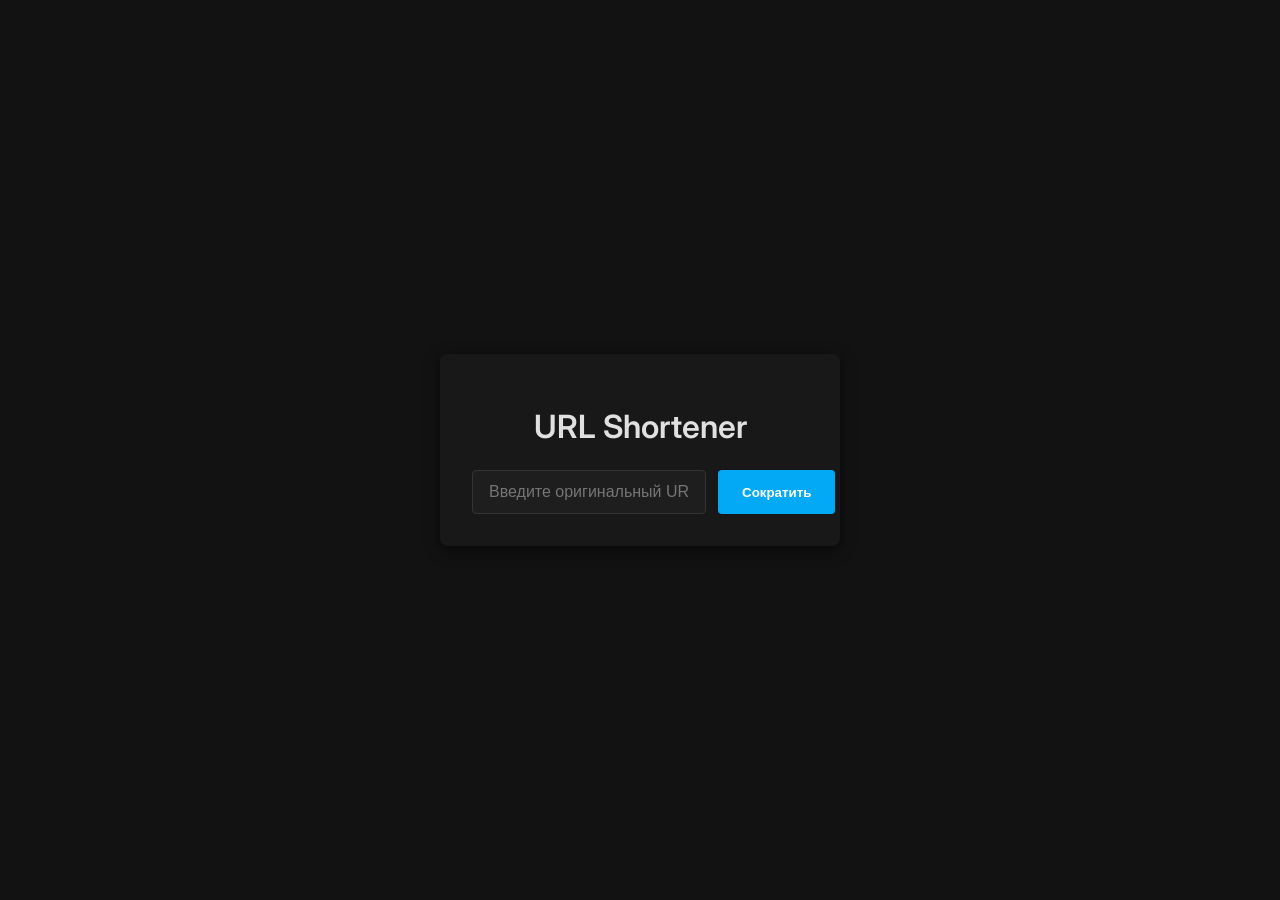
==== frontend/index.html @ 828a64b1 "frontend" ====
<!DOCTYPE html>
<html lang="ru">
<head>
  <meta charset="UTF-8" />
  <meta name="viewport" content="width=device-width, initial-scale=1" />
  <title>URL Shortener</title>
  <link rel="stylesheet" href="style.css" />
</head>
<body>
  <div class="container">
    <h1>URL Shortener</h1>
    <form id="urlForm">
      <input
        type="url"
        id="originalUrl"
        name="originalUrl"
        placeholder="Введите оригинальный URL"
        required
        autocomplete="off"
      />
      <button type="submit">Сократить</button>
    </form>
    <div id="result" class="hidden">
      <p>Сокращённый URL: <a id="shortUrl" href="#" target="_blank" rel="noopener"></a></p>
    </div>
    <div id="error" class="hidden"></div>
  </div>
  <script src="script.js"></script>
</body>
</html>
---- frontend/style.css ----
@import url('https://fonts.googleapis.com/css2?family=Inter&display=swap');

:root {
  --bg-color: #121212;
  --text-color: #e0e0e0;
  --accent-color: #03a9f4;
  --input-bg: #1e1e1e;
  --input-border: #333;
  --error-color: #ff6b6b;
  --button-bg: var(--accent-color);
  --button-hover-bg: #0288d1;
}

* {
  box-sizing: border-box;
}

body {
  background-color: var(--bg-color);
  color: var(--text-color);
  font-family: 'Inter', sans-serif;
  margin: 0;
  padding: 0;
  min-height: 100vh;
  display: flex;
  justify-content: center;
  align-items: center;
}

.container {
  width: 90%;
  max-width: 400px;
  padding: 2rem;
  background-color: #181818;
  border-radius: 8px;
  box-shadow: 0 4px 15px rgba(0, 0, 0, 0.5);
  text-align: center;
}

h1 {
  margin-bottom: 1.5rem;
  font-weight: 600;
}

form {
  display: flex;
  gap: 0.75rem;
}

input[type="url"] {
  flex: 1;
  padding: 0.75rem 1rem;
  font-size: 1rem;
  border: 1px solid var(--input-border);
  border-radius: 4px;
  background-color: var(--input-bg);
  color: var(--text-color);
  outline: none;
  transition: border-color 0.3s ease;
}

input[type="url"]:focus {
  border-color: var(--accent-color);
}

button {
  background-color: var(--button-bg);
  border: none;
  padding: 0 1.5rem;
  border-radius: 4px;
  color: #fff;
  font-weight: 600;
  cursor: pointer;
  transition: background-color 0.3s ease;
}

button:hover,
button:focus {
  background-color: var(--button-hover-bg);
  outline: none;
}

#result {
  margin-top: 1.5rem;
  word-break: break-word;
}

#result a {
  color: var(--accent-color);
  text-decoration: none;
}

#result a:hover {
  text-decoration: underline;
}

#error {
  margin-top: 1rem;
  color: var(--error-color);
  font-weight: 600;
}

.hidden {
  display: none;
}
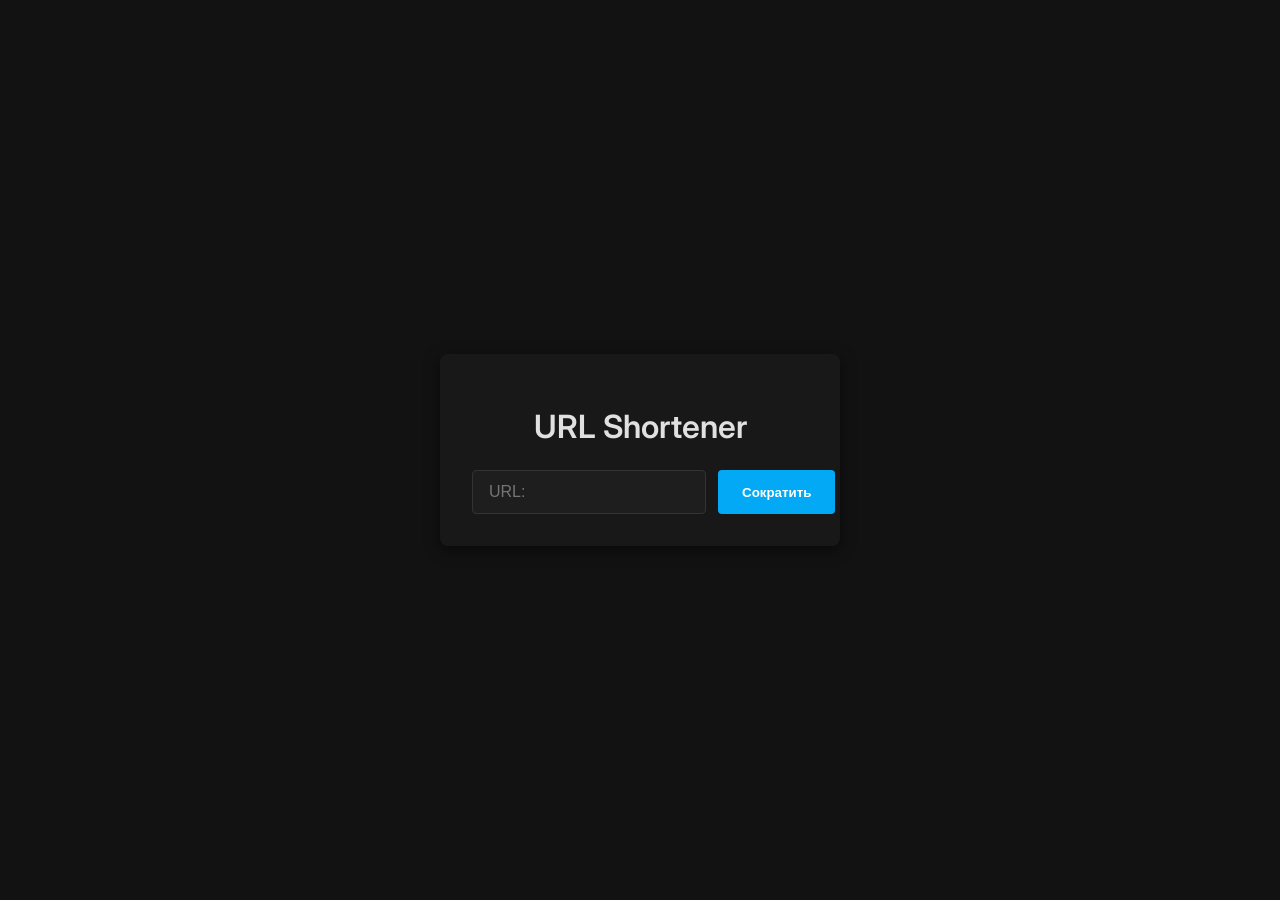
==== commit c5cbf410: "Show error on frontend" ====
--- a/frontend/index.html
+++ b/frontend/index.html
@@ -11,10 +11,10 @@
     <h1>URL Shortener</h1>
     <form id="urlForm">
       <input
-        type="url"
+        type="text"
         id="originalUrl"
         name="originalUrl"
-        placeholder="Введите оригинальный URL"
+        placeholder="URL:"
         required
         autocomplete="off"
       />
--- a/frontend/style.css
+++ b/frontend/style.css
@@ -47,7 +47,7 @@
   gap: 0.75rem;
 }
 
-input[type="url"] {
+#originalUrl {
   flex: 1;
   padding: 0.75rem 1rem;
   font-size: 1rem;
@@ -59,7 +59,7 @@
   transition: border-color 0.3s ease;
 }
 
-input[type="url"]:focus {
+#originalUrl:focus {
   border-color: var(--accent-color);
 }
 
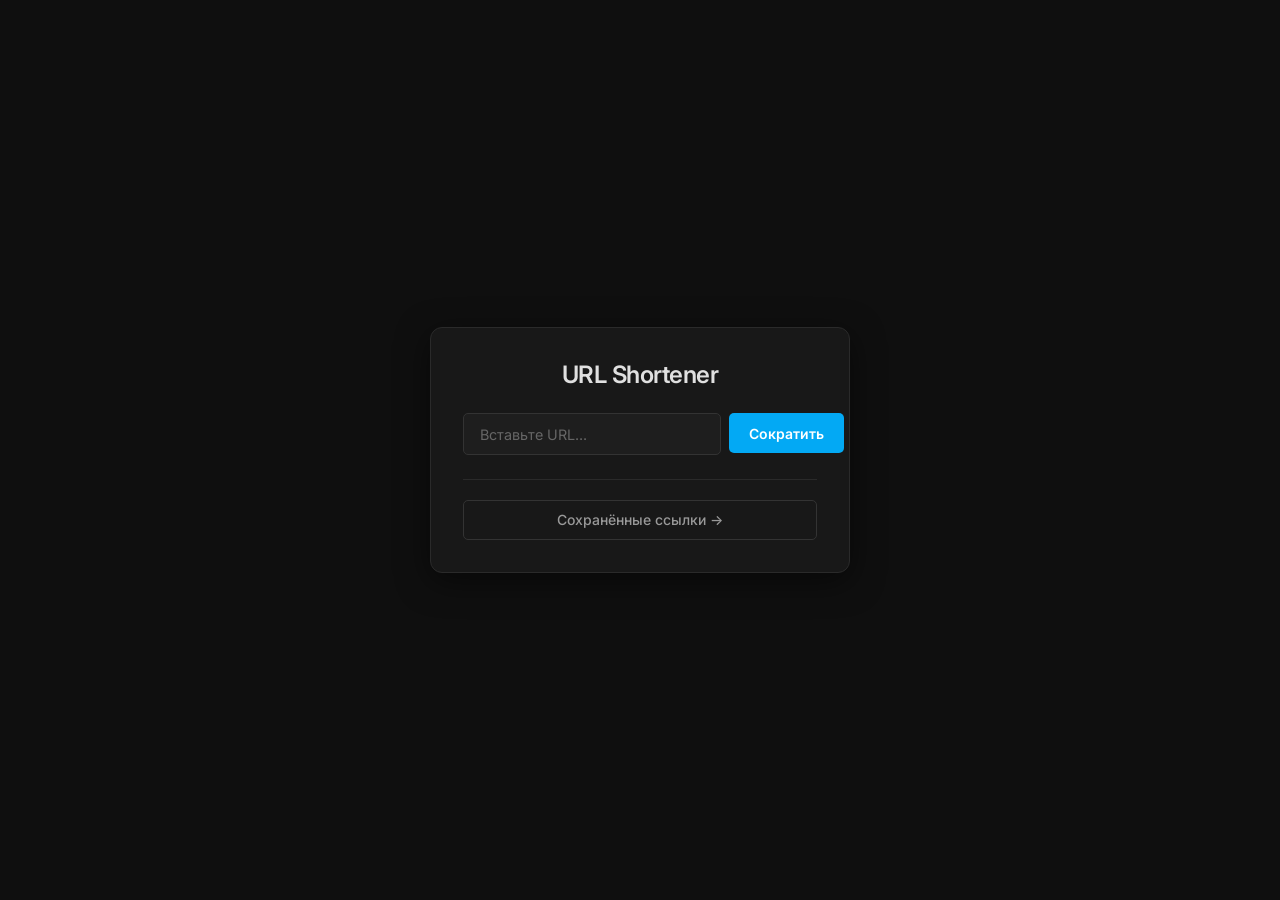
==== commit 87e17054: "feature: a page with a list of shortened links has been added, the corresponding methods for crud an" ====
--- a/frontend/index.html
+++ b/frontend/index.html
@@ -14,7 +14,7 @@
         type="text"
         id="originalUrl"
         name="originalUrl"
-        placeholder="URL:"
+        placeholder="Вставьте URL..."
         required
         autocomplete="off"
       />
@@ -24,6 +24,8 @@
       <p>Сокращённый URL: <a id="shortUrl" href="#" target="_blank" rel="noopener"></a></p>
     </div>
     <div id="error" class="hidden"></div>
+    <div class="divider"></div>
+    <a href="saved_slugs.html" class="saved-link">Сохранённые ссылки →</a>
   </div>
   <script src="script.js"></script>
 </body>
--- a/frontend/style.css
+++ b/frontend/style.css
@@ -1,27 +1,40 @@
-@import url('https://fonts.googleapis.com/css2?family=Inter&display=swap');
+@import url('https://fonts.googleapis.com/css2?family=Inter:wght@400;500;600&display=swap');
 
 :root {
-  --bg-color: #121212;
-  --text-color: #e0e0e0;
-  --accent-color: #03a9f4;
-  --input-bg: #1e1e1e;
-  --input-border: #333;
-  --error-color: #ff6b6b;
-  --button-bg: var(--accent-color);
-  --button-hover-bg: #0288d1;
-}
-
-* {
-  box-sizing: border-box;
-}
+  --bg:            #0f0f0f;
+  --surface:       #181818;
+  --surface-2:     #1e1e1e;
+  --surface-3:     #242424;
+  --border:        #2a2a2a;
+  --border-light:  #333;
+  --text:          #e0e0e0;
+  --text-muted:    #666;
+  --text-sub:      #999;
+  --accent:        #03a9f4;
+  --accent-hover:  #0288d1;
+  --accent-dim:    rgba(3, 169, 244, 0.08);
+  --danger:        #e53935;
+  --danger-hover:  #c62828;
+  --danger-dim:    rgba(229, 57, 53, 0.08);
+  --error:         #ff6b6b;
+  --radius:        8px;
+  --radius-sm:     5px;
+}
+
+* { box-sizing: border-box; margin: 0; padding: 0; }
 
 body {
-  background-color: var(--bg-color);
-  color: var(--text-color);
+  background-color: var(--bg);
+  color: var(--text);
   font-family: 'Inter', sans-serif;
-  margin: 0;
-  padding: 0;
   min-height: 100vh;
+}
+
+/* ═══════════════════════════════════
+   ГЛАВНАЯ СТРАНИЦА — index.html
+═══════════════════════════════════ */
+
+body:not(.page-slugs) {
   display: flex;
   justify-content: center;
   align-items: center;
@@ -29,77 +42,360 @@
 
 .container {
   width: 90%;
-  max-width: 400px;
+  max-width: 420px;
   padding: 2rem;
-  background-color: #181818;
-  border-radius: 8px;
-  box-shadow: 0 4px 15px rgba(0, 0, 0, 0.5);
+  background-color: var(--surface);
+  border-radius: 12px;
+  border: 1px solid var(--border);
+  box-shadow: 0 8px 32px rgba(0, 0, 0, 0.5);
   text-align: center;
 }
 
 h1 {
+  font-size: 1.5rem;
+  font-weight: 600;
+  letter-spacing: -0.02em;
   margin-bottom: 1.5rem;
-  font-weight: 600;
 }
 
 form {
   display: flex;
-  gap: 0.75rem;
+  gap: 0.5rem;
 }
 
 #originalUrl {
   flex: 1;
-  padding: 0.75rem 1rem;
-  font-size: 1rem;
-  border: 1px solid var(--input-border);
+  padding: 0.7rem 1rem;
+  font-size: 0.9rem;
+  font-family: inherit;
+  border: 1px solid var(--border-light);
+  border-radius: var(--radius-sm);
+  background-color: var(--surface-2);
+  color: var(--text);
+  outline: none;
+  transition: border-color 0.2s;
+}
+
+#originalUrl::placeholder { color: var(--text-muted); }
+#originalUrl:focus { border-color: var(--accent); }
+
+/* Базовая кнопка */
+button {
+  display: inline-flex;
+  align-items: center;
+  justify-content: center;
+  gap: 0.4rem;
+  background-color: var(--accent);
+  border: none;
+  padding: 0 1.25rem;
+  height: 40px;
+  border-radius: var(--radius-sm);
+  color: #fff;
+  font-family: inherit;
+  font-size: 0.875rem;
+  font-weight: 600;
+  cursor: pointer;
+  white-space: nowrap;
+  transition: background-color 0.2s, opacity 0.2s;
+}
+
+button:hover  { background-color: var(--accent-hover); }
+button:focus  { outline: 2px solid var(--accent); outline-offset: 2px; }
+
+/* Результат */
+#result {
+  margin-top: 1.25rem;
+  font-size: 0.875rem;
+  word-break: break-all;
+  color: var(--text-sub);
+}
+
+#result a {
+  color: var(--accent);
+  text-decoration: none;
+}
+
+#result a:hover { text-decoration: underline; }
+
+#error {
+  margin-top: 0.75rem;
+  color: var(--error);
+  font-size: 0.85rem;
+  font-weight: 500;
+}
+
+.hidden { display: none !important; }
+
+/* Разделитель */
+.divider {
+  margin: 1.5rem 0 1.25rem;
+  height: 1px;
+  background: var(--border);
+}
+
+/* Кнопка «Сохранённые ссылки» — выглядит как кнопка, но это ссылка */
+.saved-link {
+  display: flex;
+  align-items: center;
+  justify-content: center;
+  width: 100%;
+  height: 40px;
+  background-color: transparent;
+  border: 1px solid var(--border-light);
+  border-radius: var(--radius-sm);
+  color: var(--text-sub);
+  font-size: 0.875rem;
+  font-weight: 500;
+  text-decoration: none;
+  transition: border-color 0.2s, color 0.2s, background-color 0.2s;
+}
+
+.saved-link:hover {
+  border-color: var(--accent);
+  color: var(--accent);
+  background-color: var(--accent-dim);
+}
+
+/* ═══════════════════════════════════
+   СТРАНИЦА SAVED_SLUGS
+═══════════════════════════════════ */
+
+body.page-slugs {
+  display: block;
+}
+
+/* Полноширинный layout — без карточки, просто паддинги */
+.slugs-layout {
+  width: 100%;
+  max-width: 1100px;
+  margin: 0 auto;
+  padding: 2rem 2.5rem 4rem;
+}
+
+/* Топбар */
+.slugs-header {
+  display: flex;
+  align-items: center;
+  gap: 1.25rem;
+  padding-bottom: 1.5rem;
+  margin-bottom: 1.75rem;
+  border-bottom: 1px solid var(--border);
+}
+
+.slugs-title {
+  flex: 1;
+  font-size: 1.25rem;
+  font-weight: 600;
+  letter-spacing: -0.02em;
+  margin: 0;
+}
+
+/* Кнопка «Назад» */
+.back-link {
+  display: inline-flex;
+  align-items: center;
+  gap: 0.35rem;
+  color: var(--text-muted);
+  text-decoration: none;
+  font-size: 0.875rem;
+  font-weight: 500;
+  padding: 0.4rem 0.75rem;
+  border: 1px solid var(--border);
+  border-radius: var(--radius-sm);
+  transition: color 0.2s, border-color 0.2s, background-color 0.2s;
+  white-space: nowrap;
+}
+
+.back-link:hover {
+  color: var(--text);
+  border-color: var(--border-light);
+  background-color: var(--surface-2);
+}
+
+/* Кнопка «Удалить все» — крупнее */
+.btn-danger-lg {
+  background-color: transparent;
+  border: 1px solid var(--danger);
+  color: var(--danger);
+  height: 40px;
+  padding: 0 1.25rem;
+  font-size: 0.875rem;
+  font-weight: 600;
+  border-radius: var(--radius-sm);
+  cursor: pointer;
+  font-family: inherit;
+  transition: background-color 0.2s, color 0.2s;
+  white-space: nowrap;
+}
+
+.btn-danger-lg:hover {
+  background-color: var(--danger);
+  color: #fff;
+}
+
+.btn-danger-lg:focus {
+  outline: 2px solid var(--danger);
+  outline-offset: 2px;
+}
+
+/* Статусные сообщения */
+.status-msg {
+  display: flex;
+  align-items: center;
+  justify-content: center;
+  gap: 0.5rem;
+  color: var(--text-muted);
+  font-size: 0.9rem;
+  padding: 4rem 0;
+}
+
+.error-msg {
+  color: var(--error);
+  font-size: 0.875rem;
+  font-weight: 500;
+  padding: 1rem 0;
+}
+
+/* Спиннер */
+.spinner {
+  width: 16px;
+  height: 16px;
+  border: 2px solid var(--border-light);
+  border-top-color: var(--accent);
+  border-radius: 50%;
+  animation: spin 0.7s linear infinite;
+  flex-shrink: 0;
+}
+
+@keyframes spin { to { transform: rotate(360deg); } }
+
+/* ── Таблица ── */
+.table-wrap {
+  border: 1px solid var(--border);
+  border-radius: var(--radius);
+  overflow: hidden;
+  overflow-x: auto;
+}
+
+.slug-table {
+  width: 100%;
+  border-collapse: collapse;
+  font-size: 0.875rem;
+  table-layout: fixed;
+}
+
+/* Заголовок */
+.slug-table thead tr {
+  background-color: var(--surface-2);
+  border-bottom: 1px solid var(--border);
+}
+
+.slug-table th {
+  padding: 0.65rem 1rem;
+  font-size: 0.7rem;
+  font-weight: 600;
+  text-transform: uppercase;
+  letter-spacing: 0.07em;
+  color: var(--text-muted);
+  text-align: left;
+}
+
+/* Строки */
+.slug-table tbody tr {
+  border-bottom: 1px solid var(--border);
+  transition: background-color 0.12s;
+}
+
+.slug-table tbody tr:last-child { border-bottom: none; }
+.slug-table tbody tr:hover { background-color: var(--surface-2); }
+
+.slug-table td {
+  padding: 0.85rem 1rem;
+  vertical-align: middle;
+}
+
+/* Колонки */
+.col-index    { width: 52px; }
+.col-short    { width: 160px; }
+.col-original { /* остаток */ }
+.col-action   { width: 100px; text-align: right; }
+
+.index-num {
+  font-size: 0.75rem;
+  color: var(--text-muted);
+  font-variant-numeric: tabular-nums;
+}
+
+/* Slug — как тег/бейдж */
+.slug-badge {
+  display: inline-flex;
+  align-items: center;
+  gap: 0.35rem;
+  background-color: var(--surface-3);
+  border: 1px solid var(--border-light);
   border-radius: 4px;
-  background-color: var(--input-bg);
-  color: var(--text-color);
-  outline: none;
-  transition: border-color 0.3s ease;
-}
-
-#originalUrl:focus {
-  border-color: var(--accent-color);
-}
-
-button {
-  background-color: var(--button-bg);
-  border: none;
-  padding: 0 1.5rem;
-  border-radius: 4px;
-  color: #fff;
-  font-weight: 600;
+  padding: 0.2rem 0.55rem;
+  font-family: 'Courier New', monospace;
+  font-size: 0.82rem;
+  font-weight: 600;
+  color: var(--text);
+  text-decoration: none;
+  transition: border-color 0.15s, color 0.15s;
+  white-space: nowrap;
+}
+
+.slug-badge:hover {
+  border-color: var(--accent);
+  color: var(--accent);
+}
+
+/* Иконка копирования */
+.slug-badge svg {
+  opacity: 0;
+  transition: opacity 0.15s;
+  flex-shrink: 0;
+}
+
+.slug-badge:hover svg { opacity: 1; }
+
+/* Оригинальный URL */
+.original-cell {
+  display: flex;
+  align-items: center;
+  gap: 0.5rem;
+  min-width: 0;
+}
+
+.original-url {
+  color: var(--text-sub);
+  text-decoration: none;
+  white-space: nowrap;
+  overflow: hidden;
+  text-overflow: ellipsis;
+  display: block;
+  transition: color 0.15s;
+  font-size: 0.85rem;
+}
+
+.original-url:hover { color: var(--text); }
+
+/* Кнопка удалить в строке */
+.btn-row-delete {
+  background-color: transparent;
+  border: 1px solid transparent;
+  color: var(--text-muted);
+  height: 30px;
+  padding: 0 0.65rem;
+  font-size: 0.78rem;
+  border-radius: var(--radius-sm);
   cursor: pointer;
-  transition: background-color 0.3s ease;
-}
-
-button:hover,
-button:focus {
-  background-color: var(--button-hover-bg);
-  outline: none;
-}
-
-#result {
-  margin-top: 1.5rem;
-  word-break: break-word;
-}
-
-#result a {
-  color: var(--accent-color);
-  text-decoration: none;
-}
-
-#result a:hover {
-  text-decoration: underline;
-}
-
-#error {
-  margin-top: 1rem;
-  color: var(--error-color);
-  font-weight: 600;
-}
-
-.hidden {
-  display: none;
-}
+  font-family: inherit;
+  font-weight: 500;
+  transition: border-color 0.15s, color 0.15s, background-color 0.15s;
+}
+
+.btn-row-delete:hover {
+  border-color: var(--danger);
+  color: var(--danger);
+  background-color: var(--danger-dim);
+}
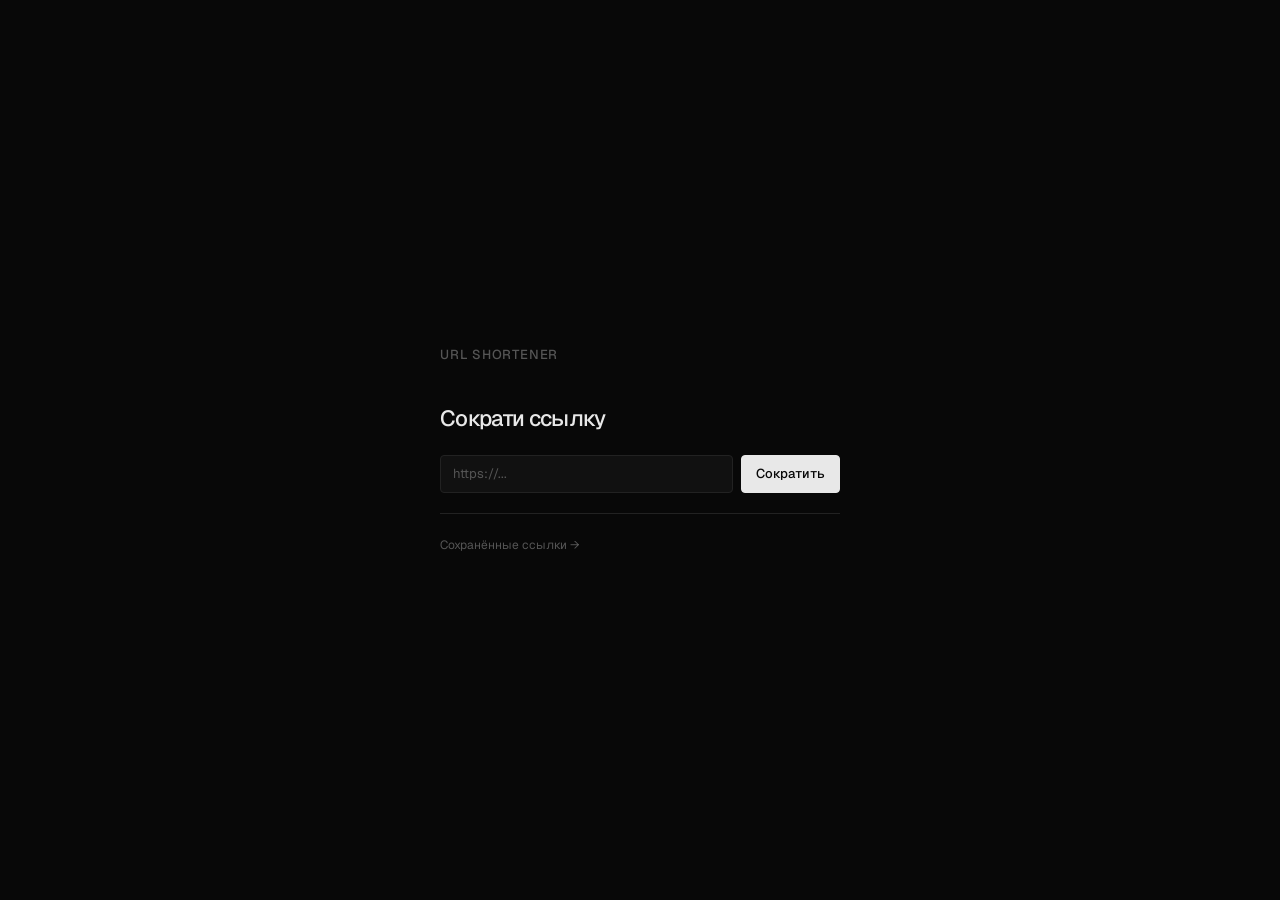
==== commit 500843dd: "style: design changes for index.html and saved_links.html" ====
--- a/frontend/index.html
+++ b/frontend/index.html
@@ -8,20 +8,21 @@
 </head>
 <body>
   <div class="container">
-    <h1>URL Shortener</h1>
+    <p class="wordmark">URL Shortener</p>
+    <h1>Сократи ссылку</h1>
     <form id="urlForm">
       <input
         type="text"
         id="originalUrl"
         name="originalUrl"
-        placeholder="Вставьте URL..."
+        placeholder="https://..."
         required
         autocomplete="off"
       />
       <button type="submit">Сократить</button>
     </form>
     <div id="result" class="hidden">
-      <p>Сокращённый URL: <a id="shortUrl" href="#" target="_blank" rel="noopener"></a></p>
+      <span>→</span><a id="shortUrl" href="#" target="_blank" rel="noopener"></a>
     </div>
     <div id="error" class="hidden"></div>
     <div class="divider"></div>
--- a/frontend/style.css
+++ b/frontend/style.css
@@ -1,275 +1,289 @@
-@import url('https://fonts.googleapis.com/css2?family=Inter:wght@400;500;600&display=swap');
+@import url('https://fonts.googleapis.com/css2?family=Geist:wght@300;400;500;600&family=Geist+Mono:wght@400;500&display=swap');
 
 :root {
-  --bg:            #0f0f0f;
-  --surface:       #181818;
-  --surface-2:     #1e1e1e;
-  --surface-3:     #242424;
-  --border:        #2a2a2a;
-  --border-light:  #333;
-  --text:          #e0e0e0;
-  --text-muted:    #666;
-  --text-sub:      #999;
-  --accent:        #03a9f4;
-  --accent-hover:  #0288d1;
-  --accent-dim:    rgba(3, 169, 244, 0.08);
-  --danger:        #e53935;
-  --danger-hover:  #c62828;
-  --danger-dim:    rgba(229, 57, 53, 0.08);
-  --error:         #ff6b6b;
-  --radius:        8px;
-  --radius-sm:     5px;
-}
-
-* { box-sizing: border-box; margin: 0; padding: 0; }
+  --bg:           #080808;
+  --surface:      #111;
+  --surface-2:    #161616;
+  --surface-3:    #1c1c1c;
+  --border:       #222;
+  --border-hover: #333;
+  --text:         #e8e8e8;
+  --text-muted:   #555;
+  --text-sub:     #888;
+  --accent:       #e8e8e8;
+  --accent-dim:   rgba(232,232,232,0.06);
+  --danger:       #f87171;
+  --danger-dim:   rgba(248,113,113,0.08);
+  --error:        #f87171;
+  --success:      #6ee7b7;
+  --radius:       6px;
+  --radius-sm:    4px;
+  --font:         'Geist', system-ui, sans-serif;
+  --font-mono:    'Geist Mono', 'Courier New', monospace;
+}
+
+*, *::before, *::after { box-sizing: border-box; margin: 0; padding: 0; }
 
 body {
-  background-color: var(--bg);
-  color: var(--text);
-  font-family: 'Inter', sans-serif;
+  background: var(--bg);
+  color: var(--text);
+  font-family: var(--font);
+  font-size: 14px;
+  line-height: 1.5;
   min-height: 100vh;
-}
-
-/* ═══════════════════════════════════
-   ГЛАВНАЯ СТРАНИЦА — index.html
-═══════════════════════════════════ */
+  -webkit-font-smoothing: antialiased;
+}
+
+/* ─── INDEX PAGE ───────────────────────────────── */
 
 body:not(.page-slugs) {
   display: flex;
   justify-content: center;
   align-items: center;
+  padding: 1.5rem;
 }
 
 .container {
-  width: 90%;
-  max-width: 420px;
-  padding: 2rem;
-  background-color: var(--surface);
-  border-radius: 12px;
-  border: 1px solid var(--border);
-  box-shadow: 0 8px 32px rgba(0, 0, 0, 0.5);
-  text-align: center;
+  width: 100%;
+  max-width: 400px;
+}
+
+.wordmark {
+  font-size: 13px;
+  font-weight: 500;
+  color: var(--text-muted);
+  letter-spacing: 0.06em;
+  text-transform: uppercase;
+  margin-bottom: 2.5rem;
 }
 
 h1 {
-  font-size: 1.5rem;
-  font-weight: 600;
-  letter-spacing: -0.02em;
+  font-size: 22px;
+  font-weight: 500;
+  letter-spacing: -0.03em;
+  color: var(--text);
   margin-bottom: 1.5rem;
+  line-height: 1.2;
 }
 
 form {
   display: flex;
-  gap: 0.5rem;
+  gap: 8px;
 }
 
 #originalUrl {
   flex: 1;
-  padding: 0.7rem 1rem;
-  font-size: 0.9rem;
-  font-family: inherit;
-  border: 1px solid var(--border-light);
+  height: 38px;
+  padding: 0 12px;
+  font-size: 13px;
+  font-family: var(--font);
+  background: var(--surface);
+  border: 1px solid var(--border);
   border-radius: var(--radius-sm);
-  background-color: var(--surface-2);
   color: var(--text);
   outline: none;
-  transition: border-color 0.2s;
+  transition: border-color 0.15s;
+  min-width: 0;
 }
 
 #originalUrl::placeholder { color: var(--text-muted); }
-#originalUrl:focus { border-color: var(--accent); }
-
-/* Базовая кнопка */
+#originalUrl:focus { border-color: var(--border-hover); }
+
+/* ─── BUTTONS ──────────────────────────────────── */
+
 button {
   display: inline-flex;
   align-items: center;
   justify-content: center;
-  gap: 0.4rem;
-  background-color: var(--accent);
-  border: none;
-  padding: 0 1.25rem;
-  height: 40px;
+  gap: 6px;
+  height: 38px;
+  padding: 0 14px;
+  font-family: var(--font);
+  font-size: 13px;
+  font-weight: 500;
+  cursor: pointer;
   border-radius: var(--radius-sm);
-  color: #fff;
-  font-family: inherit;
-  font-size: 0.875rem;
-  font-weight: 600;
-  cursor: pointer;
+  border: 1px solid var(--border);
   white-space: nowrap;
-  transition: background-color 0.2s, opacity 0.2s;
-}
-
-button:hover  { background-color: var(--accent-hover); }
-button:focus  { outline: 2px solid var(--accent); outline-offset: 2px; }
-
-/* Результат */
+  transition: background 0.15s, border-color 0.15s, color 0.15s;
+}
+
+/* Primary — белый */
+button[type="submit"] {
+  background: var(--text);
+  border-color: var(--text);
+  color: #080808;
+}
+
+button[type="submit"]:hover {
+  background: #fff;
+  border-color: #fff;
+}
+
+button:focus-visible {
+  outline: 2px solid var(--text-sub);
+  outline-offset: 2px;
+}
+
+/* ─── RESULT ───────────────────────────────────── */
+
 #result {
-  margin-top: 1.25rem;
-  font-size: 0.875rem;
+  margin-top: 16px;
+  padding: 10px 12px;
+  background: var(--surface);
+  border: 1px solid var(--border);
+  border-radius: var(--radius-sm);
+  font-size: 12px;
+  color: var(--text-sub);
+  display: flex;
+  align-items: center;
+  gap: 8px;
   word-break: break-all;
-  color: var(--text-sub);
 }
 
 #result a {
-  color: var(--accent);
+  color: var(--text);
   text-decoration: none;
+  font-family: var(--font-mono);
+  font-size: 12px;
 }
 
 #result a:hover { text-decoration: underline; }
 
 #error {
-  margin-top: 0.75rem;
+  margin-top: 10px;
+  font-size: 12px;
   color: var(--error);
-  font-size: 0.85rem;
-  font-weight: 500;
 }
 
 .hidden { display: none !important; }
 
-/* Разделитель */
+/* ─── DIVIDER & NAV ────────────────────────────── */
+
 .divider {
-  margin: 1.5rem 0 1.25rem;
+  margin: 20px 0;
   height: 1px;
   background: var(--border);
 }
 
-/* Кнопка «Сохранённые ссылки» — выглядит как кнопка, но это ссылка */
 .saved-link {
-  display: flex;
-  align-items: center;
-  justify-content: center;
-  width: 100%;
-  height: 40px;
-  background-color: transparent;
-  border: 1px solid var(--border-light);
-  border-radius: var(--radius-sm);
-  color: var(--text-sub);
-  font-size: 0.875rem;
-  font-weight: 500;
+  display: inline-flex;
+  align-items: center;
+  gap: 6px;
+  color: var(--text-muted);
+  font-size: 12px;
   text-decoration: none;
-  transition: border-color 0.2s, color 0.2s, background-color 0.2s;
-}
-
-.saved-link:hover {
-  border-color: var(--accent);
-  color: var(--accent);
-  background-color: var(--accent-dim);
-}
-
-/* ═══════════════════════════════════
-   СТРАНИЦА SAVED_SLUGS
-═══════════════════════════════════ */
+  transition: color 0.15s;
+}
+
+.saved-link:hover { color: var(--text); }
+
+/* ─── SAVED SLUGS PAGE ─────────────────────────── */
 
 body.page-slugs {
   display: block;
 }
 
-/* Полноширинный layout — без карточки, просто паддинги */
 .slugs-layout {
-  width: 100%;
-  max-width: 1100px;
+  max-width: 900px;
   margin: 0 auto;
-  padding: 2rem 2.5rem 4rem;
-}
-
-/* Топбар */
+  padding: 48px 32px 80px;
+}
+
+/* Header */
 .slugs-header {
   display: flex;
   align-items: center;
-  gap: 1.25rem;
-  padding-bottom: 1.5rem;
-  margin-bottom: 1.75rem;
-  border-bottom: 1px solid var(--border);
-}
-
-.slugs-title {
-  flex: 1;
-  font-size: 1.25rem;
-  font-weight: 600;
-  letter-spacing: -0.02em;
-  margin: 0;
-}
-
-/* Кнопка «Назад» */
+  gap: 16px;
+  margin-bottom: 32px;
+}
+
 .back-link {
   display: inline-flex;
   align-items: center;
-  gap: 0.35rem;
-  color: var(--text-muted);
+  gap: 4px;
+  color: var(--text-muted);
+  font-size: 12px;
   text-decoration: none;
-  font-size: 0.875rem;
-  font-weight: 500;
-  padding: 0.4rem 0.75rem;
-  border: 1px solid var(--border);
-  border-radius: var(--radius-sm);
-  transition: color 0.2s, border-color 0.2s, background-color 0.2s;
-  white-space: nowrap;
-}
-
-.back-link:hover {
-  color: var(--text);
-  border-color: var(--border-light);
-  background-color: var(--surface-2);
-}
-
-/* Кнопка «Удалить все» — крупнее */
+  transition: color 0.15s;
+  margin-right: auto;
+  flex-shrink: 0;
+}
+
+.back-link:hover { color: var(--text); }
+
+.slugs-title {
+  font-size: 15px;
+  font-weight: 500;
+  letter-spacing: -0.02em;
+  color: var(--text);
+  position: absolute;
+  left: 50%;
+  transform: translateX(-50%);
+}
+
+.slugs-header {
+  position: relative;
+}
+
+/* Danger button */
 .btn-danger-lg {
-  background-color: transparent;
-  border: 1px solid var(--danger);
-  color: var(--danger);
-  height: 40px;
-  padding: 0 1.25rem;
-  font-size: 0.875rem;
-  font-weight: 600;
+  background: transparent;
+  border: 1px solid transparent;
+  color: var(--text-muted);
+  height: 30px;
+  padding: 0 10px;
+  font-size: 12px;
+  font-weight: 500;
   border-radius: var(--radius-sm);
   cursor: pointer;
-  font-family: inherit;
-  transition: background-color 0.2s, color 0.2s;
-  white-space: nowrap;
+  font-family: var(--font);
+  transition: color 0.15s, border-color 0.15s;
+  margin-left: auto;
 }
 
 .btn-danger-lg:hover {
-  background-color: var(--danger);
-  color: #fff;
-}
-
-.btn-danger-lg:focus {
+  color: var(--danger);
+  border-color: var(--border);
+}
+
+.btn-danger-lg:focus-visible {
   outline: 2px solid var(--danger);
   outline-offset: 2px;
 }
 
-/* Статусные сообщения */
+/* Status messages */
 .status-msg {
   display: flex;
   align-items: center;
   justify-content: center;
-  gap: 0.5rem;
-  color: var(--text-muted);
-  font-size: 0.9rem;
-  padding: 4rem 0;
+  gap: 8px;
+  color: var(--text-muted);
+  font-size: 13px;
+  padding: 80px 0;
 }
 
 .error-msg {
   color: var(--error);
-  font-size: 0.875rem;
-  font-weight: 500;
-  padding: 1rem 0;
-}
-
-/* Спиннер */
+  font-size: 12px;
+  padding: 12px 0;
+}
+
+/* Spinner */
 .spinner {
-  width: 16px;
-  height: 16px;
-  border: 2px solid var(--border-light);
-  border-top-color: var(--accent);
+  width: 14px;
+  height: 14px;
+  border: 1.5px solid var(--border-hover);
+  border-top-color: var(--text-sub);
   border-radius: 50%;
-  animation: spin 0.7s linear infinite;
+  animation: spin 0.65s linear infinite;
   flex-shrink: 0;
 }
 
 @keyframes spin { to { transform: rotate(360deg); } }
 
-/* ── Таблица ── */
+/* ─── TABLE ────────────────────────────────────── */
+
 .table-wrap {
   border: 1px solid var(--border);
   border-radius: var(--radius);
@@ -280,76 +294,67 @@
 .slug-table {
   width: 100%;
   border-collapse: collapse;
-  font-size: 0.875rem;
+  font-size: 13px;
   table-layout: fixed;
 }
 
-/* Заголовок */
 .slug-table thead tr {
-  background-color: var(--surface-2);
   border-bottom: 1px solid var(--border);
 }
 
 .slug-table th {
-  padding: 0.65rem 1rem;
-  font-size: 0.7rem;
-  font-weight: 600;
+  padding: 9px 14px;
+  font-size: 11px;
+  font-weight: 500;
+  letter-spacing: 0.04em;
+  color: var(--text-muted);
+  text-align: left;
   text-transform: uppercase;
-  letter-spacing: 0.07em;
-  color: var(--text-muted);
-  text-align: left;
-}
-
-/* Строки */
+}
+
 .slug-table tbody tr {
   border-bottom: 1px solid var(--border);
-  transition: background-color 0.12s;
+  transition: background 0.1s;
 }
 
 .slug-table tbody tr:last-child { border-bottom: none; }
-.slug-table tbody tr:hover { background-color: var(--surface-2); }
+.slug-table tbody tr:hover { background: var(--surface); }
 
 .slug-table td {
-  padding: 0.85rem 1rem;
+  padding: 11px 14px;
   vertical-align: middle;
 }
 
-/* Колонки */
-.col-index    { width: 52px; }
-.col-short    { width: 160px; }
-.col-original { /* остаток */ }
-.col-action   { width: 100px; text-align: right; }
+.col-index    { width: 48px; }
+.col-short    { width: 150px; }
+.col-original { /* fills */ }
+.col-action   { width: 80px; text-align: right; }
 
 .index-num {
-  font-size: 0.75rem;
+  font-size: 11px;
   color: var(--text-muted);
   font-variant-numeric: tabular-nums;
-}
-
-/* Slug — как тег/бейдж */
+  font-family: var(--font-mono);
+}
+
+/* Slug badge */
 .slug-badge {
   display: inline-flex;
   align-items: center;
-  gap: 0.35rem;
-  background-color: var(--surface-3);
-  border: 1px solid var(--border-light);
-  border-radius: 4px;
-  padding: 0.2rem 0.55rem;
-  font-family: 'Courier New', monospace;
-  font-size: 0.82rem;
-  font-weight: 600;
+  gap: 5px;
+  background: transparent;
+  border: none;
+  padding: 0;
+  font-family: var(--font-mono);
+  font-size: 12px;
   color: var(--text);
   text-decoration: none;
-  transition: border-color 0.15s, color 0.15s;
+  transition: color 0.15s;
   white-space: nowrap;
 }
 
-.slug-badge:hover {
-  border-color: var(--accent);
-  color: var(--accent);
-}
-
-/* Иконка копирования */
+.slug-badge:hover { color: var(--text-sub); }
+
 .slug-badge svg {
   opacity: 0;
   transition: opacity 0.15s;
@@ -358,44 +363,45 @@
 
 .slug-badge:hover svg { opacity: 1; }
 
-/* Оригинальный URL */
+/* Original URL */
 .original-cell {
   display: flex;
   align-items: center;
-  gap: 0.5rem;
   min-width: 0;
 }
 
 .original-url {
-  color: var(--text-sub);
+  color: var(--text-muted);
   text-decoration: none;
   white-space: nowrap;
   overflow: hidden;
   text-overflow: ellipsis;
   display: block;
+  font-size: 12px;
   transition: color 0.15s;
-  font-size: 0.85rem;
-}
-
-.original-url:hover { color: var(--text); }
-
-/* Кнопка удалить в строке */
+}
+
+.original-url:hover { color: var(--text-sub); }
+
+/* Row delete */
 .btn-row-delete {
-  background-color: transparent;
-  border: 1px solid transparent;
-  color: var(--text-muted);
-  height: 30px;
-  padding: 0 0.65rem;
-  font-size: 0.78rem;
+  background: transparent;
+  border: none;
+  color: transparent;
+  height: 26px;
+  padding: 0 8px;
+  font-size: 11px;
+  font-weight: 500;
   border-radius: var(--radius-sm);
   cursor: pointer;
-  font-family: inherit;
-  font-weight: 500;
-  transition: border-color 0.15s, color 0.15s, background-color 0.15s;
+  font-family: var(--font);
+  transition: color 0.15s;
+}
+
+.slug-table tbody tr:hover .btn-row-delete {
+  color: var(--text-muted);
 }
 
 .btn-row-delete:hover {
-  border-color: var(--danger);
-  color: var(--danger);
-  background-color: var(--danger-dim);
-}
+  color: var(--danger) !important;
+}
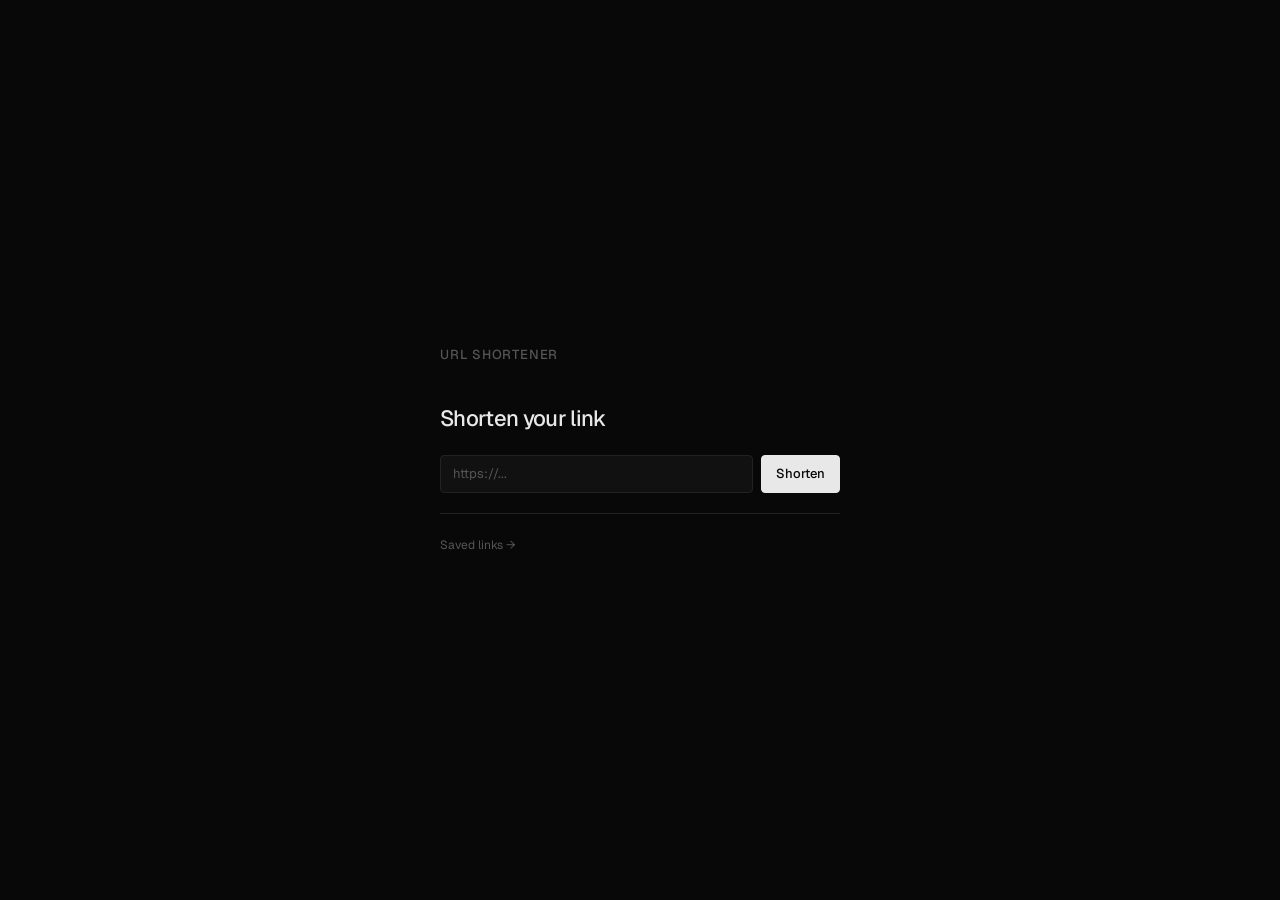
==== commit 229742ae: "frontend: english language in web-interface now; style: README updated" ====
--- a/frontend/index.html
+++ b/frontend/index.html
@@ -1,5 +1,5 @@
 <!DOCTYPE html>
-<html lang="ru">
+<html lang="en">
 <head>
   <meta charset="UTF-8" />
   <meta name="viewport" content="width=device-width, initial-scale=1" />
@@ -9,7 +9,7 @@
 <body>
   <div class="container">
     <p class="wordmark">URL Shortener</p>
-    <h1>Сократи ссылку</h1>
+    <h1>Shorten your link</h1>
     <form id="urlForm">
       <input
         type="text"
@@ -19,14 +19,14 @@
         required
         autocomplete="off"
       />
-      <button type="submit">Сократить</button>
+      <button type="submit">Shorten</button>
     </form>
     <div id="result" class="hidden">
       <span>→</span><a id="shortUrl" href="#" target="_blank" rel="noopener"></a>
     </div>
     <div id="error" class="hidden"></div>
     <div class="divider"></div>
-    <a href="saved_slugs.html" class="saved-link">Сохранённые ссылки →</a>
+    <a href="saved_slugs.html" class="saved-link">Saved links →</a>
   </div>
   <script src="script.js"></script>
 </body>
